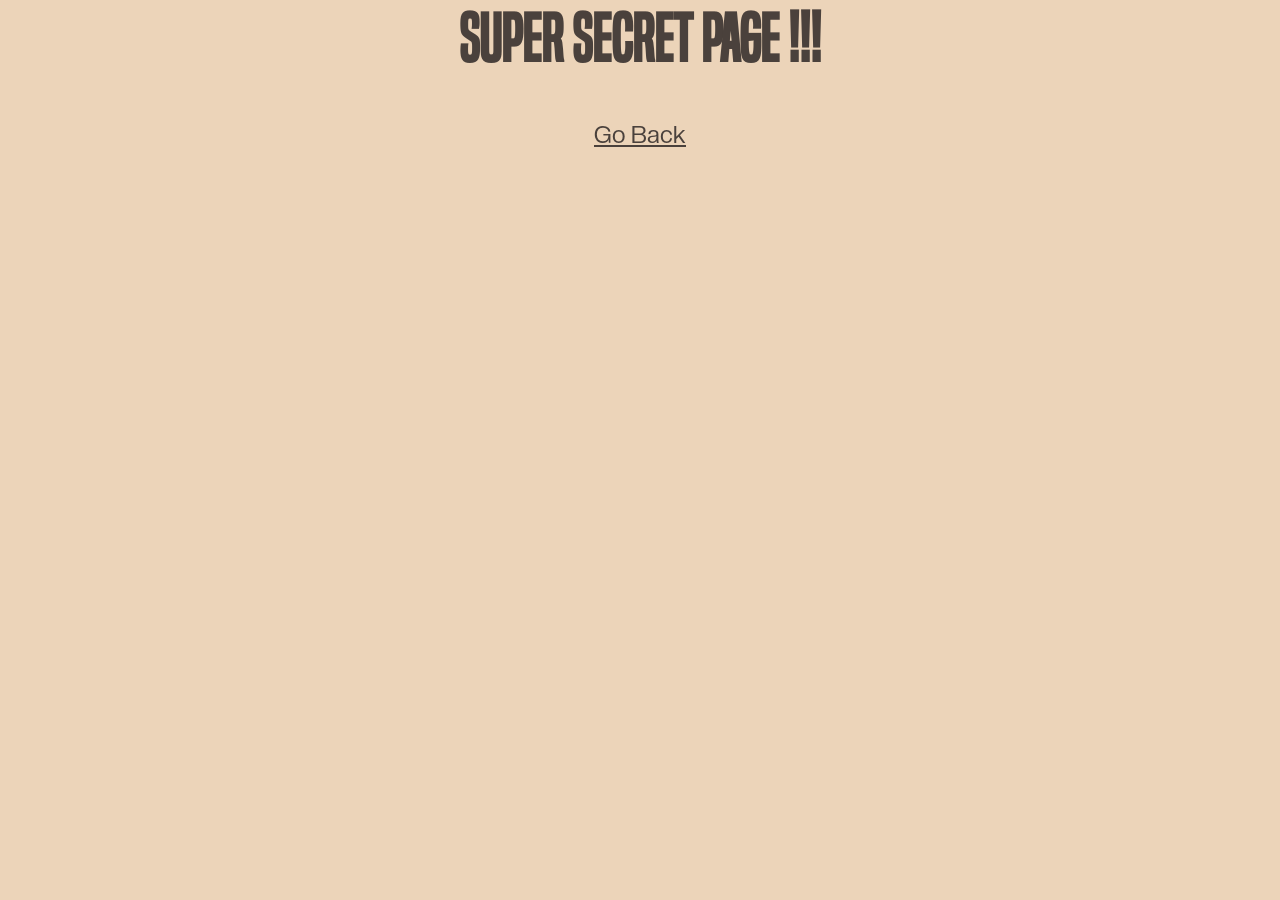
==== page.html @ bb7d8405 "added buttons and more fomatting" ====
<html lang="en">
<head>
    <meta charset="UTF-8">
    <meta name="viewport" content="width=device-width, initial-scale=1.0">
    <title>Secret</title>
    <link rel="stylesheet" href="styles.css">
</head>
    <body>
        <h1>Super Secret Page !!!</h1>
        <a href="/home.html">Go Back</a>
    </body>
</html>
---- styles.css ----
:root {
    --primary-color: #ebefee;
    --secondary-color: #ecd4b9;
    --text-light: #b8805d;
    --text-normal: #c96840;
    --text-dark: #4a413c;
}

body {
    margin: 0;
    background: var(--secondary-color);
    text-align: center;
    text-decoration-color: azure;
}

.title_box {
    background: var(--primary-color);
    text-align: center;
    border: 4px solid var(--text-dark);
    padding: 20px;
}

.heading_box {
    text-align: center;
    border: 4px solid var(--text-normal);
    height: auto;
    min-height: 60px;
    max-height: 100px;
    width: auto;
    min-width: 100px;
    max-width: 300px;
    margin: 10px auto;
    padding: 5px;
}

@font-face {
    font-family: 'BuiltTitling';
    src: url('fonts/built titling rg.otf') format('opentype');
    font-weight: normal;
    font-style: normal;
    font-display: swap;
}

@font-face {
    font-family: 'CreatoDisplay';
    src: url('fonts/CreatoDisplay-Regular.otf') format('opentype');
    font-weight: normal;
    font-style: normal;
    font-display: swap;
}

@font-face {
    font-family: 'Roboto';
    src: url('fonts/Roboto-Regular.ttf') format('truetype');
    font-weight: normal;
    font-style: normal;
    font-display: swap;
}

h1 {
    color: var(--text-dark);
    font-family: "BuiltTitling", sans-serif;
    font-size: 64px;
}

h2 {
    color: var(--text-normal);
    font-family: "CreatoDisplay", sans-serif;
    font-size: 36px;
}

p {
    color: var(--text-light);
    font-family: "Roboto", sans-serif;
    font-size: 20px;
}

a {
    color: var(--text-dark);
    font-family: "CreatoDisplay", sans-serif;
    font-size: 24px;
}

button {
    color: var(--text-dark);
    font-family: "CreatoDisplay", sans-serif;
    font-size: 24px;
    background: var(--primary-color);
    text-align: center;
    border: 2px solid var(--text-dark);
    padding: 5px 10px;
    margin: 10px;
}
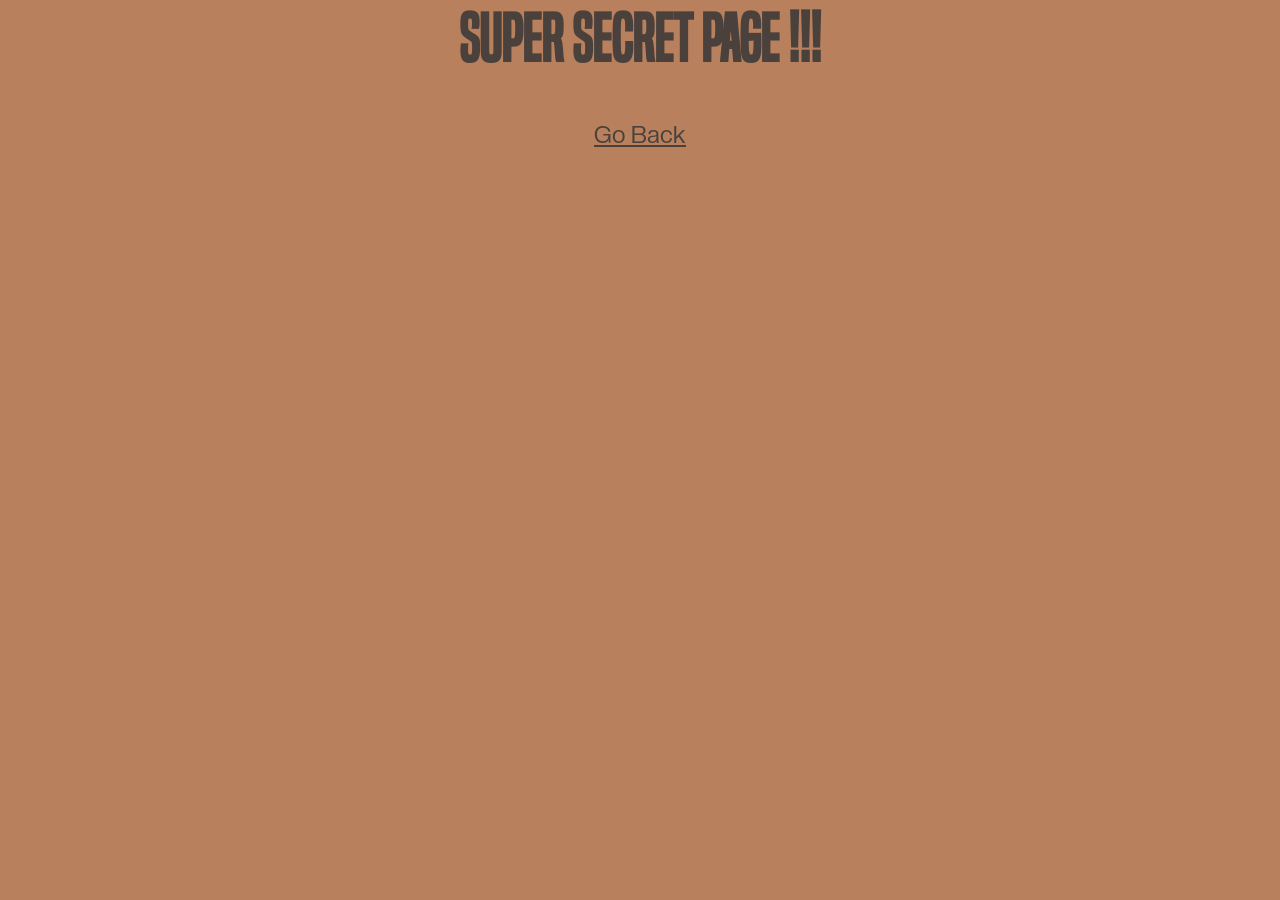
==== commit 52352ea1: "added sections and navigation tab" ====
--- a/page.html
+++ b/page.html
@@ -7,6 +7,6 @@
 </head>
     <body>
         <h1>Super Secret Page !!!</h1>
-        <a href="/home.html">Go Back</a>
+        <a href="index.html">Go Back</a>
     </body>
 </html>
--- a/styles.css
+++ b/styles.css
@@ -9,7 +9,7 @@
 
 body {
     margin: 0;
-    background: var(--secondary-color);
+    background: var(--text-light);
     text-align: center;
     text-decoration-color: azure;
 }
@@ -32,6 +32,12 @@
     max-width: 300px;
     margin: 10px auto;
     padding: 5px;
+}
+
+.section_box {
+    background: var(--secondary-color);
+    margin: 20px;
+    padding: 10px 100px;
 }
 
 @font-face {
@@ -82,6 +88,31 @@
     font-size: 24px;
 }
 
+ul {
+    list-style-type: none;
+    margin: 0;
+    padding: 0;
+    overflow: hidden;
+    background-color: var(--text-dark);
+}
+
+ul li {
+    float: left;
+}
+
+ul li a {
+    display: block;
+    color: var(--primary-color);
+    text-align: center;
+    padding: 14px 16px;
+    text-decoration: none;
+}
+
+ul li a:hover {
+    background-color: var(--secondary-color);
+    color: var(--text-dark);
+}
+
 button {
     color: var(--text-dark);
     font-family: "CreatoDisplay", sans-serif;
